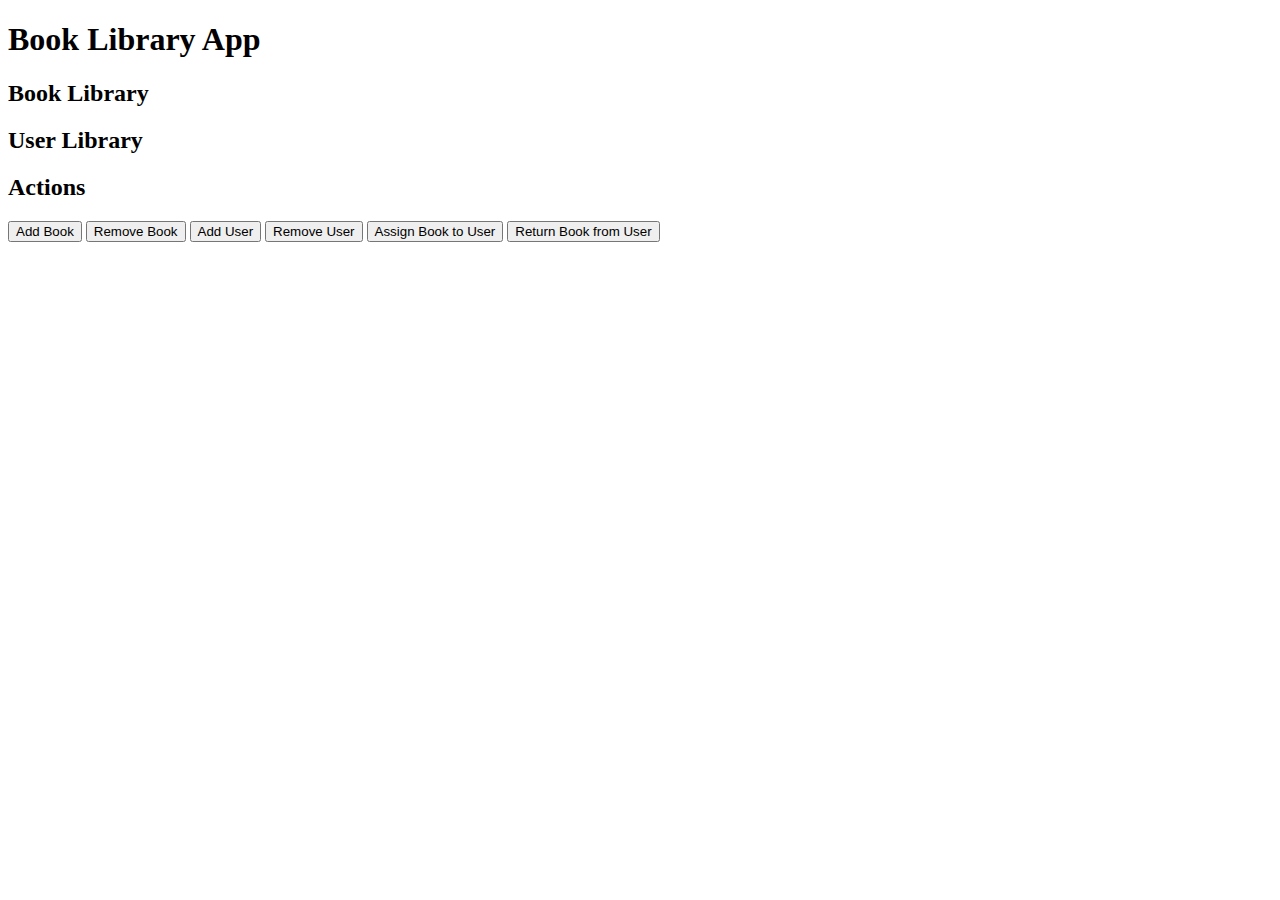
==== index.html @ f888282d "updated index.html and app.js" ====
<!DOCTYPE html>
<html lang="en">
  <head>
    <meta charset="UTF-8" />
    <meta name="viewport" content="width=device-width, initial-scale=1.0" />
    <script src="app.js" defer></script>
    <title>MyHomeLibrary</title>
  </head>
  <body>
    <h1>Book Library App</h1>

    <div id="book-library">
      <h2>Book Library</h2>
      <ul id="book-list">
        <!-- Book items will be dynamically added here -->
      </ul>
    </div>

    <div id="user-library">
      <h2>User Library</h2>
      <ul id="user-list">
        <!-- User items will be dynamically added here -->
      </ul>
    </div>

    <div id="actions">
      <h2>Actions</h2>
      <button onclick="addBook()">Add Book</button>
      <button onclick="removeBook()">Remove Book</button>
      <button onclick="addUser()">Add User</button>
      <button onclick="removeUser()">Remove User</button>
      <button onclick="assignBook()">Assign Book to User</button>
      <button onclick="returnBook()">Return Book from User</button>
    </div>
  </body>
</html>
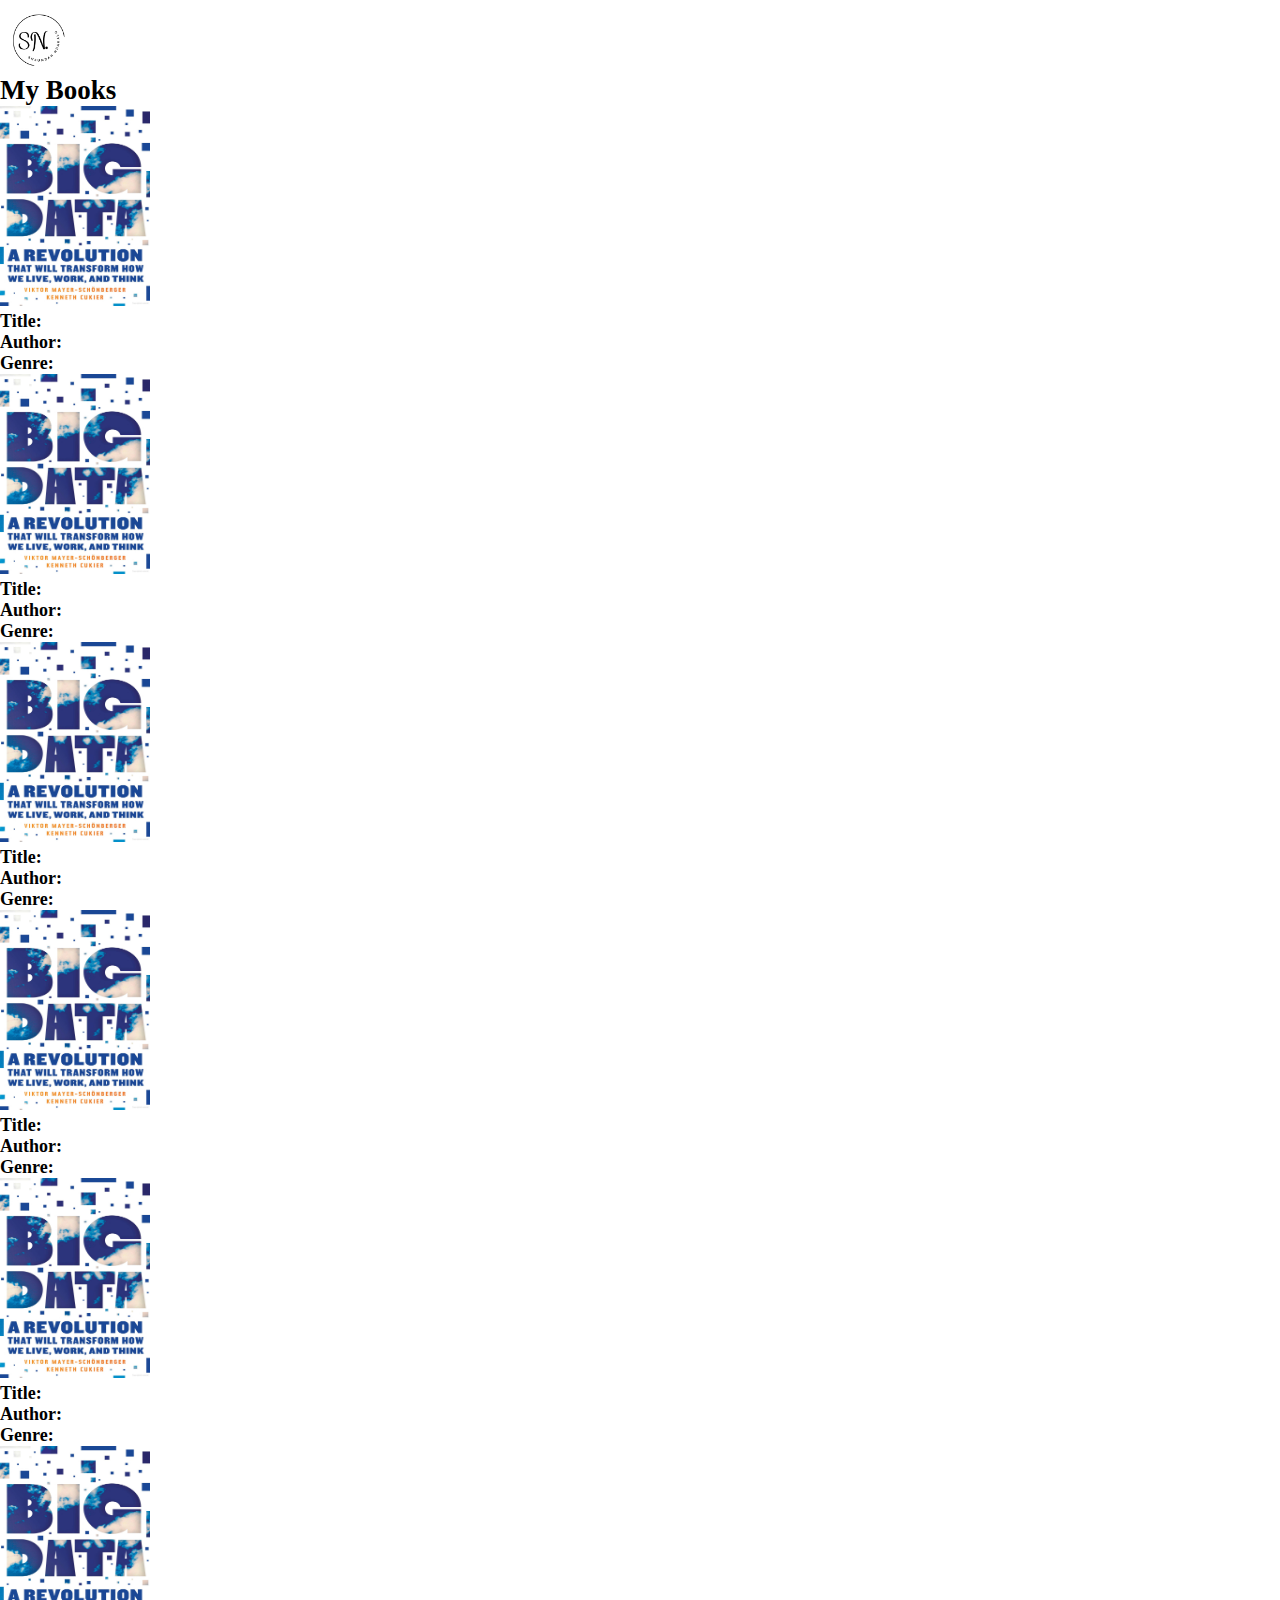
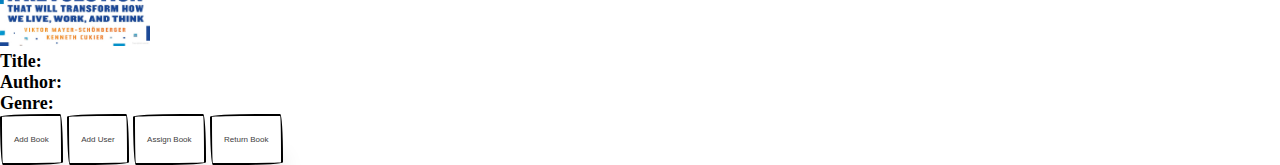
==== commit 516298b1: "updated index, style and assets" ====
--- a/index.html
+++ b/index.html
@@ -3,34 +3,141 @@
   <head>
     <meta charset="UTF-8" />
     <meta name="viewport" content="width=device-width, initial-scale=1.0" />
+    <link rel="stylesheet" href="styles.css" />
+    <link
+      rel="stylesheet"
+      href="https://cdnjs.cloudflare.com/ajax/libs/font-awesome/6.4.0/css/all.min.css"
+      integrity="sha512-iecdLmaskl7CVkqkXNQ/ZH/XLlvWZOJyj7Yy7tcenmpD1ypASozpmT/E0iPtmFIB46ZmdtAc9eNBvH0H/ZpiBw=="
+      crossorigin="anonymous"
+      referrerpolicy="no-referrer"
+    />
     <script src="app.js" defer></script>
     <title>MyHomeLibrary</title>
   </head>
   <body>
-    <h1>Book Library App</h1>
+    <header class="app-header">
+      <a href="#"
+        ><img
+          src="assets/Black and White Minimal Monogram Logo.png"
+          alt="mylogo"
+          height="70px"
+          width="70px"
+      /></a>
+      <a href="#"><i id="navicon" class="fa-solid fa-bars fa-3x"></i></a>
+    </header>
 
-    <div id="book-library">
-      <h2>Book Library</h2>
-      <ul id="book-list">
-        <!-- Book items will be dynamically added here -->
-      </ul>
-    </div>
+    <main>
+        <h2>My Books</h2>
+      <div id="book-library" class="booklibrary">
+        <!-- <ul id="book-list">
+              Book items will be dynamically added here
+            </ul> -->
+        <div class="book">
+          <div class="bookimage">
+            <img
+              src="assets/bigdata.jpeg"
+              alt="bigdata"
+              height="200px"
+              width="150px"
+            />
+          </div>
+          <div class="book-details">
+            <h4>Title:</h4>
+            <h4>Author:</h4>
+            <h4>Genre:</h4>
+          </div>
+        </div>
+        <div class="book">
+          <div class="bookimage">
+            <img
+              src="assets/bigdata.jpeg"
+              alt="bigdata"
+              height="200px"
+              width="150px"
+            />
+          </div>
+          <div class="book-details">
+            <h4>Title:</h4>
+            <h4>Author:</h4>
+            <h4>Genre:</h4>
+          </div>
+        </div>
+        <div class="book">
+          <div class="bookimage">
+            <img
+              src="assets/bigdata.jpeg"
+              alt="bigdata"
+              height="200px"
+              width="150px"
+            />
+          </div>
+          <div class="book-details">
+            <h4>Title:</h4>
+            <h4>Author:</h4>
+            <h4>Genre:</h4>
+          </div>
+        </div>
+        <div class="book">
+            <div class="bookimage">
+              <img
+                src="assets/bigdata.jpeg"
+                alt="bigdata"
+                height="200px"
+                width="150px"
+              />
+            </div>
+            <div class="book-details">
+              <h4>Title:</h4>
+              <h4>Author:</h4>
+              <h4>Genre:</h4>
+            </div>
+          </div>
+          <div class="book">
+            <div class="bookimage">
+              <img
+                src="assets/bigdata.jpeg"
+                alt="bigdata"
+                height="200px"
+                width="150px"
+              />
+            </div>
+            <div class="book-details">
+              <h4>Title:</h4>
+              <h4>Author:</h4>
+              <h4>Genre:</h4>
+            </div>
+          </div>
+          <div class="book">
+            <div class="bookimage">
+              <img
+                src="assets/bigdata.jpeg"
+                alt="bigdata"
+                height="200px"
+                width="150px"
+              />
+            </div>
+            <div class="book-details">
+              <h4>Title:</h4>
+              <h4>Author:</h4>
+              <h4>Genre:</h4>
+            </div>
+          </div>
+      </div>
+      <!-- 
+      <div id="user-library">
+        <h2>User Library</h2>
+        <ul id="user-list">
+        </ul>
+      </div> -->
+    </main>
 
-    <div id="user-library">
-      <h2>User Library</h2>
-      <ul id="user-list">
-        <!-- User items will be dynamically added here -->
-      </ul>
-    </div>
-
-    <div id="actions">
-      <h2>Actions</h2>
-      <button onclick="addBook()">Add Book</button>
-      <button onclick="removeBook()">Remove Book</button>
-      <button onclick="addUser()">Add User</button>
-      <button onclick="removeUser()">Remove User</button>
-      <button onclick="assignBook()">Assign Book to User</button>
-      <button onclick="returnBook()">Return Book from User</button>
-    </div>
+    <footer id="actions">
+      <button onclick="addBook()" class="my-btn">Add Book</button>
+      <!-- <button onclick="removeBook()">Remove Book</button> -->
+      <button onclick="addUser()" class="my-btn">Add User</button>
+      <!-- <button onclick="removeUser()">Remove User</button> -->
+      <button onclick="assignBook()" class="my-btn">Assign Book</button>
+      <button onclick="returnBook()" class="my-btn">Return Book</button>
+    </footer>
   </body>
 </html>
--- a/styles.css
+++ b/styles.css
@@ -0,0 +1,107 @@
+* {
+    box-sizing: border-box;
+    margin: 0;
+    padding: 0;
+}
+
+/* Media query for screens smaller than 768px */
+@media (max-width: 767px) {
+    body {
+        font-size: 14px;
+        min-height: 100vh;
+        display: flex;
+        flex-direction: column;
+    }
+
+    main {
+        flex-grow: 1;
+    }
+
+    main h2 {
+        text-align: center;
+        margin: 10px auto;
+    }
+
+    .booklibrary {
+        display: grid;
+        grid-template-columns: 1fr 1fr;
+        grid-template-rows: auto auto auto;
+        grid-gap: 10px;
+        margin: 0 30px;
+    }
+
+    footer {
+        width: 100%;
+        display: flex;
+        justify-content: space-between;
+    }
+
+    button {
+        flex-grow: 1;
+    }
+}
+
+/*media query for screens between 768px and 1023px */
+@media (min-width: 768px) and (max-width: 1023px) {
+    body {
+        font-size: 16px;
+    }
+}
+
+/*media query for screens larger than or equal to 1024px*/
+@media(min-width: 1024px) {
+    body {
+        font-size: 18px;
+    }
+}
+
+header {
+    display: flex;
+    justify-content: space-between;
+}
+
+#navicon {
+    padding: 15px;
+}
+
+
+/* CSS button styling thanks to PaperCSS.io*/
+.my-btn {
+  align-self: center;
+  background-color: #fff;
+  background-image: none;
+  background-position: 0 90%;
+  background-repeat: repeat no-repeat;
+  background-size: 4px 3px;
+  border-radius: 15px 225px 255px 15px 15px 255px 225px 15px;
+  border-style: solid;
+  border-width: 2px;
+  box-shadow: rgba(0, 0, 0, .2) 15px 28px 25px -18px;
+  box-sizing: border-box;
+  color: #41403e;
+  cursor: pointer;
+  display: inline-block;
+  font-family: Neucha, sans-serif;
+  font-size: 0.5rem;
+  line-height: 23px;
+  outline: none;
+  padding: .75rem;
+  text-decoration: none;
+  transition: all 235ms ease-in-out;
+  border-bottom-left-radius: 15px 255px;
+  border-bottom-right-radius: 225px 15px;
+  border-top-left-radius: 255px 15px;
+  border-top-right-radius: 15px 225px;
+  user-select: none;
+  -webkit-user-select: none;
+  touch-action: manipulation;
+}
+
+.my-btn:hover {
+  box-shadow: rgba(0, 0, 0, .3) 2px 8px 8px -5px;
+  transform: translate3d(0, 2px, 0);
+}
+
+.my-btn:focus {
+  box-shadow: rgba(0, 0, 0, .3) 2px 8px 4px -6px;
+}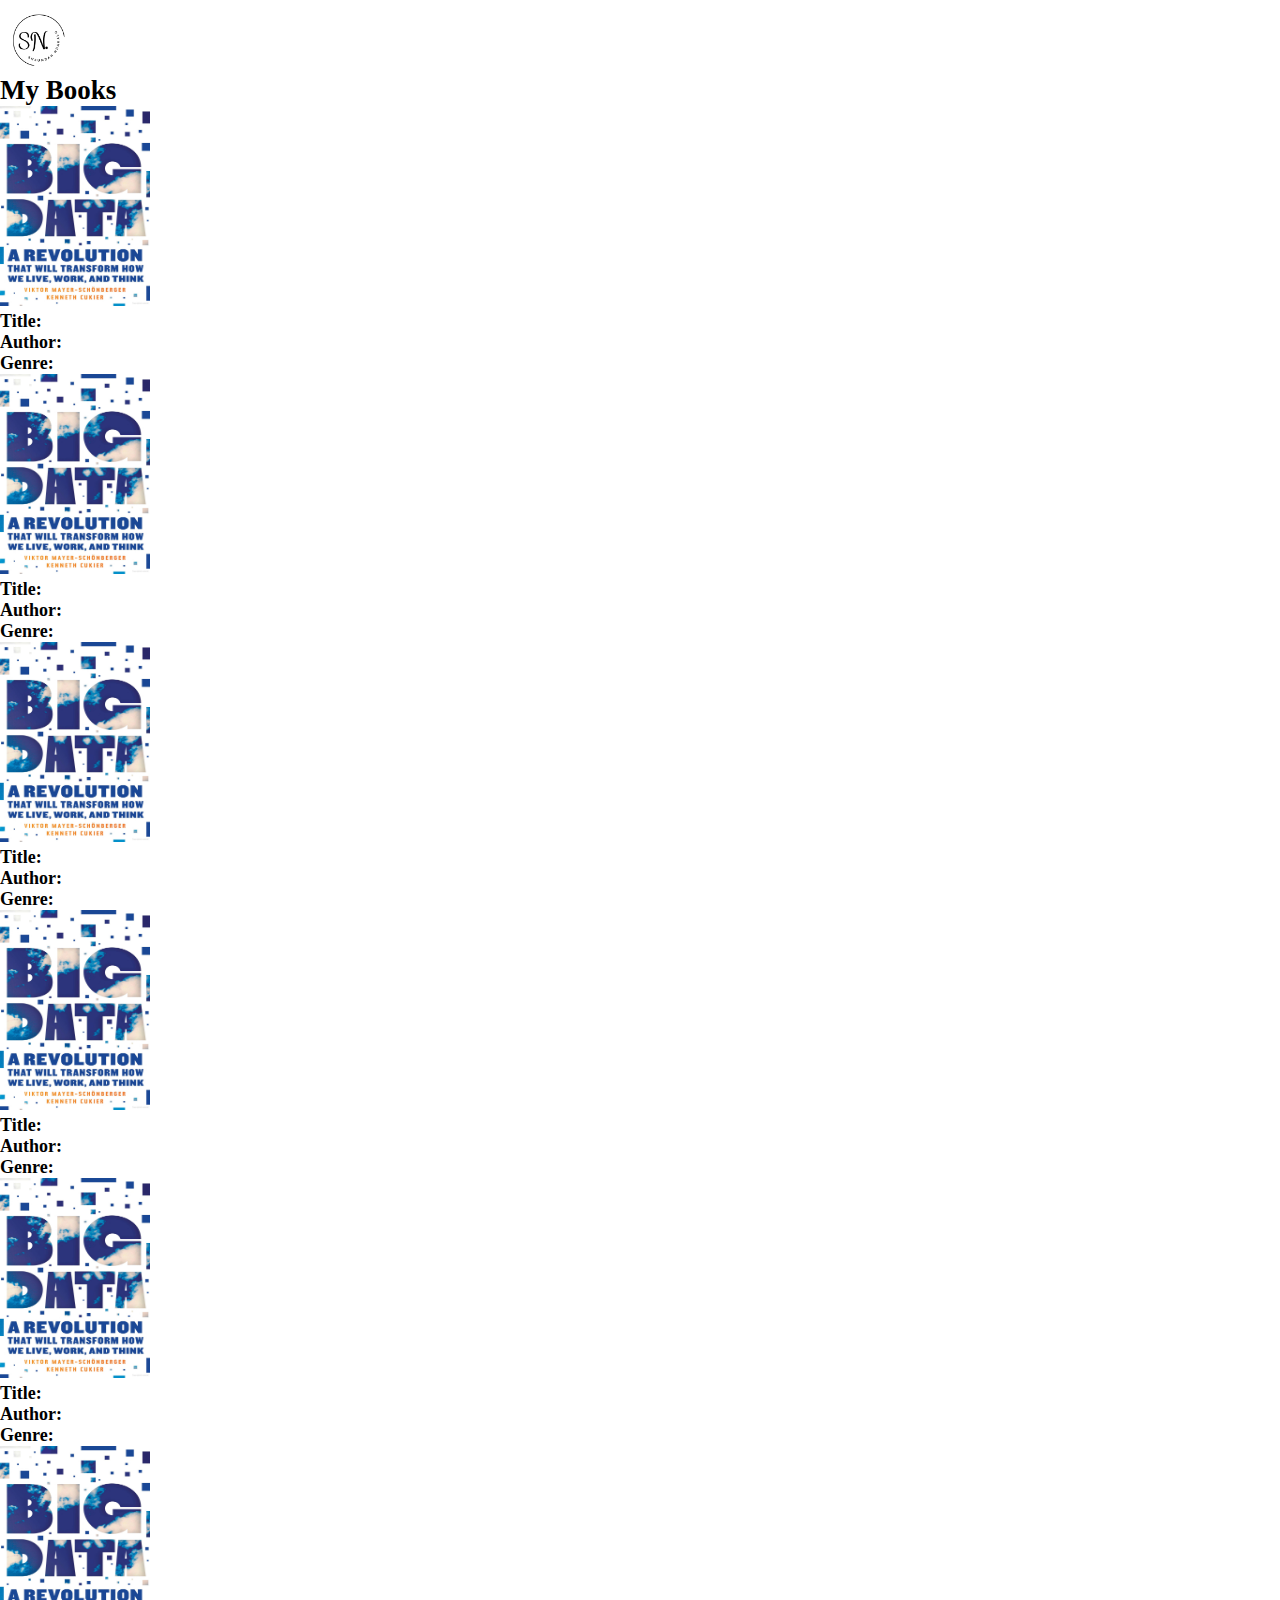
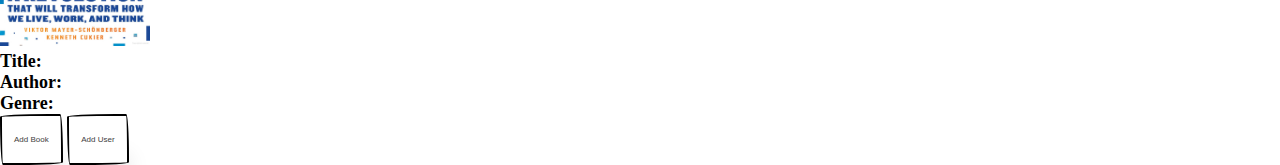
==== commit ee5bbf95: "updated userform and book form" ====
--- a/index.html
+++ b/index.html
@@ -132,12 +132,12 @@
     </main>
 
     <footer id="actions">
-      <button onclick="addBook()" class="my-btn">Add Book</button>
+      <a href="bookform.html"><button onclick="" class="my-btn">Add Book</button></a>
       <!-- <button onclick="removeBook()">Remove Book</button> -->
-      <button onclick="addUser()" class="my-btn">Add User</button>
+      <a href="userform.html"><button onclick="" class="my-btn">Add User</button></a>
       <!-- <button onclick="removeUser()">Remove User</button> -->
-      <button onclick="assignBook()" class="my-btn">Assign Book</button>
-      <button onclick="returnBook()" class="my-btn">Return Book</button>
+      <!-- <button onclick="assignBook()" class="my-btn">Assign Book</button> -->
+      <!-- <button onclick="returnBook()" class="my-btn">Return Book</button> -->
     </footer>
   </body>
 </html>
--- a/styles.css
+++ b/styles.css
@@ -33,12 +33,18 @@
     footer {
         width: 100%;
         display: flex;
-        justify-content: space-between;
+        justify-content: space-evenly;
+        margin: 20px auto;
     }
 
     button {
         flex-grow: 1;
     }
+
+    form {
+        max-width: 100%; /* Remove the max-width restriction for smaller screens */
+        margin: auto 0;
+      }
 }
 
 /*media query for screens between 768px and 1023px */
@@ -58,6 +64,7 @@
 header {
     display: flex;
     justify-content: space-between;
+
 }
 
 #navicon {
@@ -104,4 +111,4 @@
 
 .my-btn:focus {
   box-shadow: rgba(0, 0, 0, .3) 2px 8px 4px -6px;
-}+}
